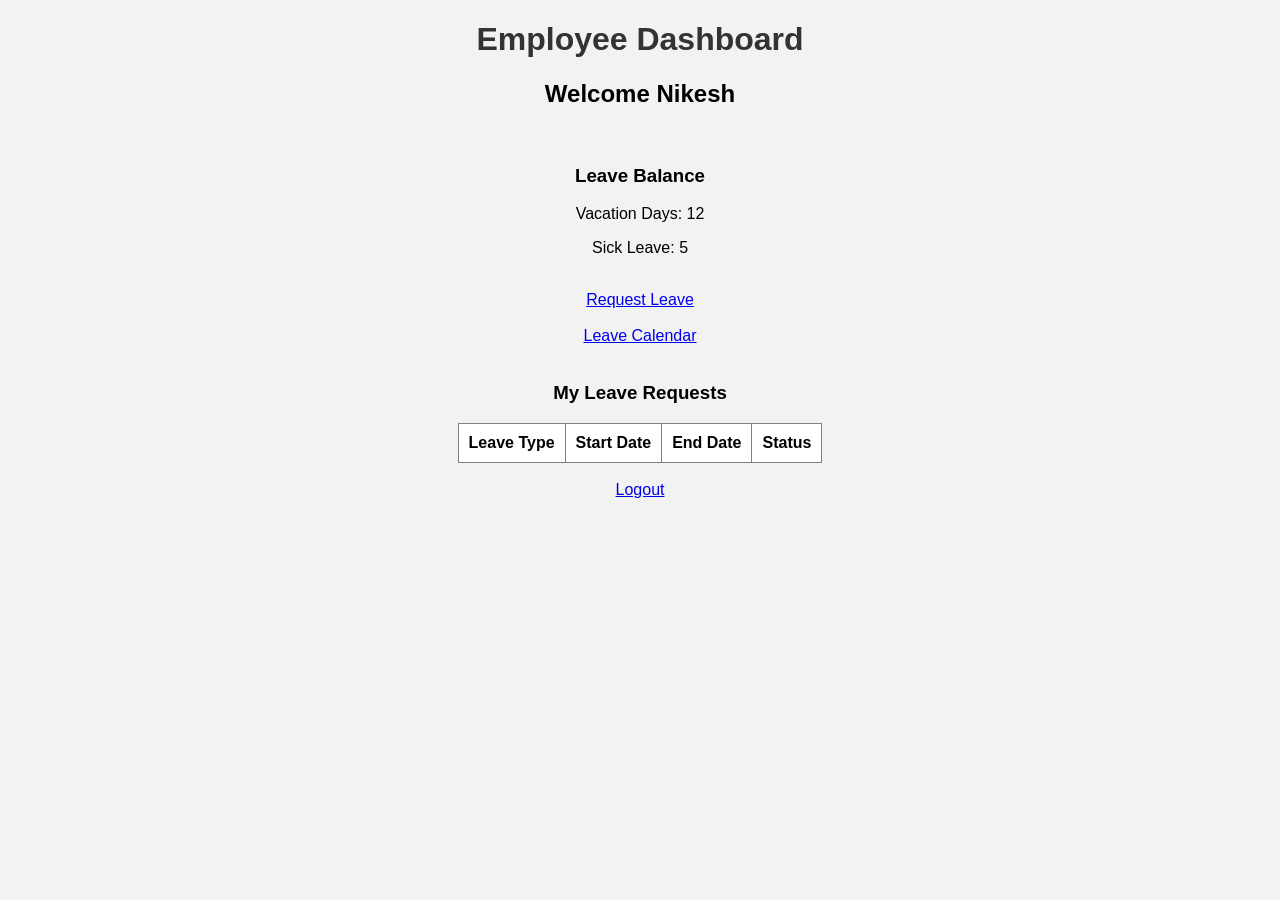
==== employee-dashboard.html @ 50205665 "employee-dashboard.html" ====
<!DOCTYPE html>
<html>

<head>
<title>Employee Dashboard</title>
<link rel="stylesheet" href="style.css">
</head>

<body>

<h1>Employee Dashboard</h1>

<h2>Welcome Nikesh</h2>

<br>

<h3>Leave Balance</h3>

<p id="vacationBalance">Vacation Days: 12</p>
<p id="sickBalance">Sick Leave: 5</p>

<br>

<a href="leave-request.html">Request Leave</a>

<br><br>

<a href="leave-calendar.html">Leave Calendar</a>

<br><br>

<h3>My Leave Requests</h3>

<table border="1" id="myLeaveTable">

<tr>
<th>Leave Type</th>
<th>Start Date</th>
<th>End Date</th>
<th>Status</th>
</tr>

</table>

<br>

<a href="index.html">Logout</a>


<script>

let vacation = 12;
let sick = 5;

let requests = JSON.parse(localStorage.getItem("leaveRequests")) || [];

let table = document.getElementById("myLeaveTable");

requests.forEach(function(req){

let row = table.insertRow();

row.innerHTML =
"<td>"+req.type+"</td>"+
"<td>"+req.start+"</td>"+
"<td>"+req.end+"</td>"+
"<td>"+req.status+"</td>";

});



requests.forEach(function(req){

if(req.status === "Approved"){

let start = new Date(req.start);
let end = new Date(req.end);

let diff = end.getTime() - start.getTime();

let days = Math.ceil(diff / (1000 * 3600 * 24)) + 1;

if(req.type === "Vacation"){
vacation -= days;
}

if(req.type === "Sick Leave"){
sick -= days;
}

}

});



document.getElementById("vacationBalance").innerText =
"Vacation Days: " + vacation;

document.getElementById("sickBalance").innerText =
"Sick Leave: " + sick;

</script>

</body>

</html>
---- style.css ----
body{
font-family: Arial;
background-color:#f2f2f2;
text-align:center;
}

h1{
color:#333;
}

form{
background:white;
padding:20px;
margin:20px auto;
width:300px;
border-radius:10px;
box-shadow:0px 0px 10px gray;
}

input,select,textarea{
width:90%;
padding:8px;
margin-top:5px;
}

button{
padding:10px 20px;
background-color:#007BFF;
color:white;
border:none;
border-radius:5px;
cursor:pointer;
}

button:hover{
background-color:#0056b3;
}

table{
margin:auto;
background:white;
border-collapse:collapse;
}

th,td{
padding:10px;
}
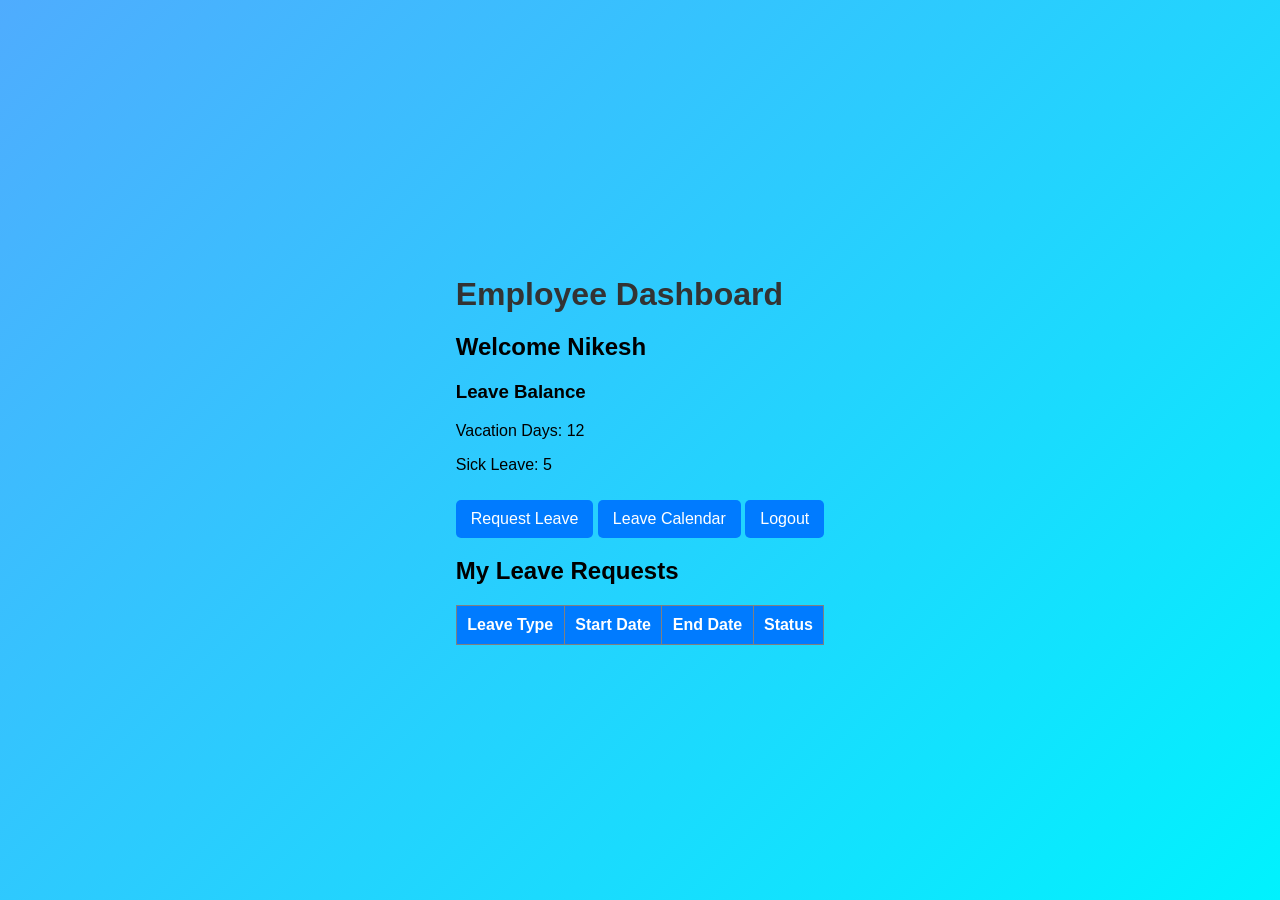
==== commit 179eb36b: "employee-dashboard.html" ====
--- a/employee-dashboard.html
+++ b/employee-dashboard.html
@@ -8,28 +8,29 @@
 
 <body>
 
+<div class="dashboard-container">
+
 <h1>Employee Dashboard</h1>
 
+<div class="top-section">
+
+<div class="welcome-box">
 <h2>Welcome Nikesh</h2>
 
-<br>
-
 <h3>Leave Balance</h3>
-
 <p id="vacationBalance">Vacation Days: 12</p>
 <p id="sickBalance">Sick Leave: 5</p>
+</div>
 
-<br>
+<div class="action-buttons">
+<a href="leave-request.html">Request Leave</a>
+<a href="leave-calendar.html">Leave Calendar</a>
+<a href="index.html">Logout</a>
+</div>
 
-<a href="leave-request.html">Request Leave</a>
+</div>
 
-<br><br>
-
-<a href="leave-calendar.html">Leave Calendar</a>
-
-<br><br>
-
-<h3>My Leave Requests</h3>
+<h2>My Leave Requests</h2>
 
 <table border="1" id="myLeaveTable">
 
@@ -42,9 +43,7 @@
 
 </table>
 
-<br>
-
-<a href="index.html">Logout</a>
+</div>
 
 
 <script>
@@ -69,7 +68,6 @@
 });
 
 
-
 requests.forEach(function(req){
 
 if(req.status === "Approved"){
@@ -79,33 +77,20 @@
 
 let diff = end.getTime() - start.getTime();
 
-let days = Math.ceil(diff / (1000 * 3600 * 24)) + 1;
+let days = Math.ceil(diff/(1000*3600*24))+1;
 
-if(req.type === "Vacation"){
-vacation -= days;
-}
-
-if(req.type === "Sick Leave"){
-sick -= days;
-}
+if(req.type==="Vacation"){vacation-=days}
+if(req.type==="Sick Leave"){sick-=days}
 
 }
 
 });
 
-
-
-document.getElementById("vacationBalance").innerText =
-"Vacation Days: " + vacation;
-
-document.getElementById("sickBalance").innerText =
-"Sick Leave: " + sick;
+document.getElementById("vacationBalance").innerText="Vacation Days: "+vacation;
+document.getElementById("sickBalance").innerText="Sick Leave: "+sick;
 
 </script>
 
 </body>
 
 </html>
-
-
-
--- a/style.css
+++ b/style.css
@@ -1,31 +1,40 @@
 body{
-font-family: Arial;
-background-color:#f2f2f2;
+font-family: Arial, sans-serif;
+margin:0;
+padding:0;
+background: linear-gradient(135deg,#4facfe,#00f2fe);
+height:100vh;
+display:flex;
+justify-content:center;
+align-items:center;
+}
+
+.container{
+background:white;
+width:350px;
+padding:30px;
+border-radius:10px;
+box-shadow:0 8px 20px rgba(0,0,0,0.2);
 text-align:center;
 }
 
 h1{
 color:#333;
+margin-bottom:20px;
 }
 
-form{
-background:white;
-padding:20px;
-margin:20px auto;
-width:300px;
-border-radius:10px;
-box-shadow:0px 0px 10px gray;
-}
-
-input,select,textarea{
-width:90%;
-padding:8px;
-margin-top:5px;
+input{
+width:100%;
+padding:10px;
+margin:10px 0;
+border:1px solid #ccc;
+border-radius:5px;
 }
 
 button{
-padding:10px 20px;
-background-color:#007BFF;
+width:100%;
+padding:10px;
+background:#007bff;
 color:white;
 border:none;
 border-radius:5px;
@@ -33,15 +42,33 @@
 }
 
 button:hover{
-background-color:#0056b3;
+background:#0056b3;
+}
+
+a{
+text-decoration:none;
+color:white;
+background:#007bff;
+padding:10px 15px;
+border-radius:5px;
+display:inline-block;
+margin-top:10px;
 }
 
 table{
-margin:auto;
-background:white;
+width:100%;
 border-collapse:collapse;
+margin-top:20px;
 }
 
-th,td{
+th{
+background:#007bff;
+color:white;
 padding:10px;
-}+}
+
+td{
+padding:10px;
+text-align:center;
+border-bottom:1px solid #ddd;
+}
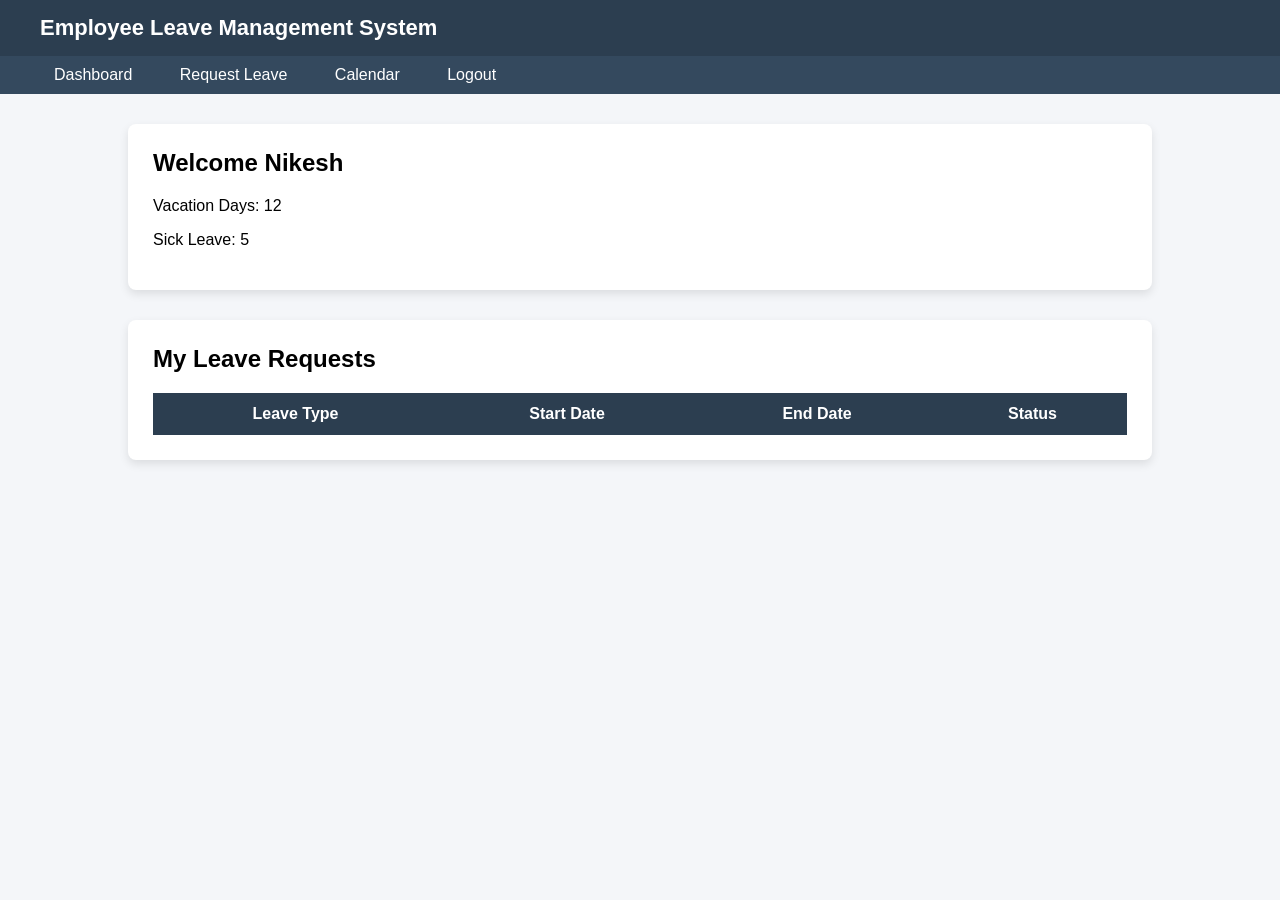
==== commit c7efe2cb: "employee-dashboard.html" ====
--- a/employee-dashboard.html
+++ b/employee-dashboard.html
@@ -8,31 +8,33 @@
 
 <body>
 
-<div class="dashboard-container">
-
-<h1>Employee Dashboard</h1>
-
-<div class="top-section">
-
-<div class="welcome-box">
-<h2>Welcome Nikesh</h2>
-
-<h3>Leave Balance</h3>
-<p id="vacationBalance">Vacation Days: 12</p>
-<p id="sickBalance">Sick Leave: 5</p>
+<div class="header">
+Employee Leave Management System
 </div>
 
-<div class="action-buttons">
+<div class="navbar">
+<a href="employee-dashboard.html">Dashboard</a>
 <a href="leave-request.html">Request Leave</a>
-<a href="leave-calendar.html">Leave Calendar</a>
+<a href="leave-calendar.html">Calendar</a>
 <a href="index.html">Logout</a>
 </div>
 
+<div class="container">
+
+<div class="card">
+
+<h2>Welcome Nikesh</h2>
+
+<p id="vacationBalance">Vacation Days: 12</p>
+<p id="sickBalance">Sick Leave: 5</p>
+
 </div>
+
+<div class="card">
 
 <h2>My Leave Requests</h2>
 
-<table border="1" id="myLeaveTable">
+<table id="myLeaveTable">
 
 <tr>
 <th>Leave Type</th>
@@ -45,51 +47,7 @@
 
 </div>
 
-
-<script>
-
-let vacation = 12;
-let sick = 5;
-
-let requests = JSON.parse(localStorage.getItem("leaveRequests")) || [];
-
-let table = document.getElementById("myLeaveTable");
-
-requests.forEach(function(req){
-
-let row = table.insertRow();
-
-row.innerHTML =
-"<td>"+req.type+"</td>"+
-"<td>"+req.start+"</td>"+
-"<td>"+req.end+"</td>"+
-"<td>"+req.status+"</td>";
-
-});
-
-
-requests.forEach(function(req){
-
-if(req.status === "Approved"){
-
-let start = new Date(req.start);
-let end = new Date(req.end);
-
-let diff = end.getTime() - start.getTime();
-
-let days = Math.ceil(diff/(1000*3600*24))+1;
-
-if(req.type==="Vacation"){vacation-=days}
-if(req.type==="Sick Leave"){sick-=days}
-
-}
-
-});
-
-document.getElementById("vacationBalance").innerText="Vacation Days: "+vacation;
-document.getElementById("sickBalance").innerText="Sick Leave: "+sick;
-
-</script>
+</div>
 
 </body>
 
--- a/style.css
+++ b/style.css
@@ -1,58 +1,71 @@
 body{
-font-family: Arial, sans-serif;
+font-family: "Segoe UI", Arial, sans-serif;
 margin:0;
-padding:0;
-background: linear-gradient(135deg,#4facfe,#00f2fe);
-height:100vh;
-display:flex;
-justify-content:center;
-align-items:center;
+background:#f4f6f9;
+}
+
+.header{
+background:#2c3e50;
+color:white;
+padding:15px 40px;
+font-size:22px;
+font-weight:bold;
+}
+
+.navbar{
+background:#34495e;
+padding:10px 40px;
+}
+
+.navbar a{
+color:white;
+text-decoration:none;
+margin-right:15px;
+padding:8px 14px;
+border-radius:4px;
+}
+
+.navbar a:hover{
+background:#1abc9c;
 }
 
 .container{
-background:white;
-width:350px;
-padding:30px;
-border-radius:10px;
-box-shadow:0 8px 20px rgba(0,0,0,0.2);
-text-align:center;
+width:80%;
+margin:30px auto;
 }
 
-h1{
-color:#333;
-margin-bottom:20px;
+.card{
+background:white;
+padding:25px;
+border-radius:8px;
+box-shadow:0 4px 10px rgba(0,0,0,0.1);
+margin-bottom:30px;
 }
 
-input{
-width:100%;
-padding:10px;
-margin:10px 0;
-border:1px solid #ccc;
-border-radius:5px;
+h2{
+margin-top:0;
 }
 
 button{
-width:100%;
-padding:10px;
-background:#007bff;
+background:#1abc9c;
+border:none;
+padding:10px 20px;
 color:white;
-border:none;
-border-radius:5px;
+border-radius:4px;
 cursor:pointer;
 }
 
 button:hover{
-background:#0056b3;
+background:#16a085;
 }
 
-a{
-text-decoration:none;
-color:white;
-background:#007bff;
-padding:10px 15px;
-border-radius:5px;
-display:inline-block;
-margin-top:10px;
+input,select,textarea{
+width:100%;
+padding:10px;
+margin-top:8px;
+margin-bottom:15px;
+border:1px solid #ccc;
+border-radius:4px;
 }
 
 table{
@@ -62,13 +75,38 @@
 }
 
 th{
-background:#007bff;
+background:#2c3e50;
 color:white;
-padding:10px;
+padding:12px;
 }
 
 td{
 padding:10px;
+border-bottom:1px solid #ddd;
 text-align:center;
-border-bottom:1px solid #ddd;
 }
+
+tr:hover{
+background:#f1f1f1;
+}
+
+.login-page{
+display:flex;
+justify-content:center;
+align-items:center;
+height:100vh;
+background:#2c3e50;
+}
+
+.login-card{
+background:white;
+padding:40px;
+width:320px;
+border-radius:8px;
+box-shadow:0 6px 20px rgba(0,0,0,0.3);
+text-align:center;
+}
+
+.login-card h2{
+margin-bottom:20px;
+}
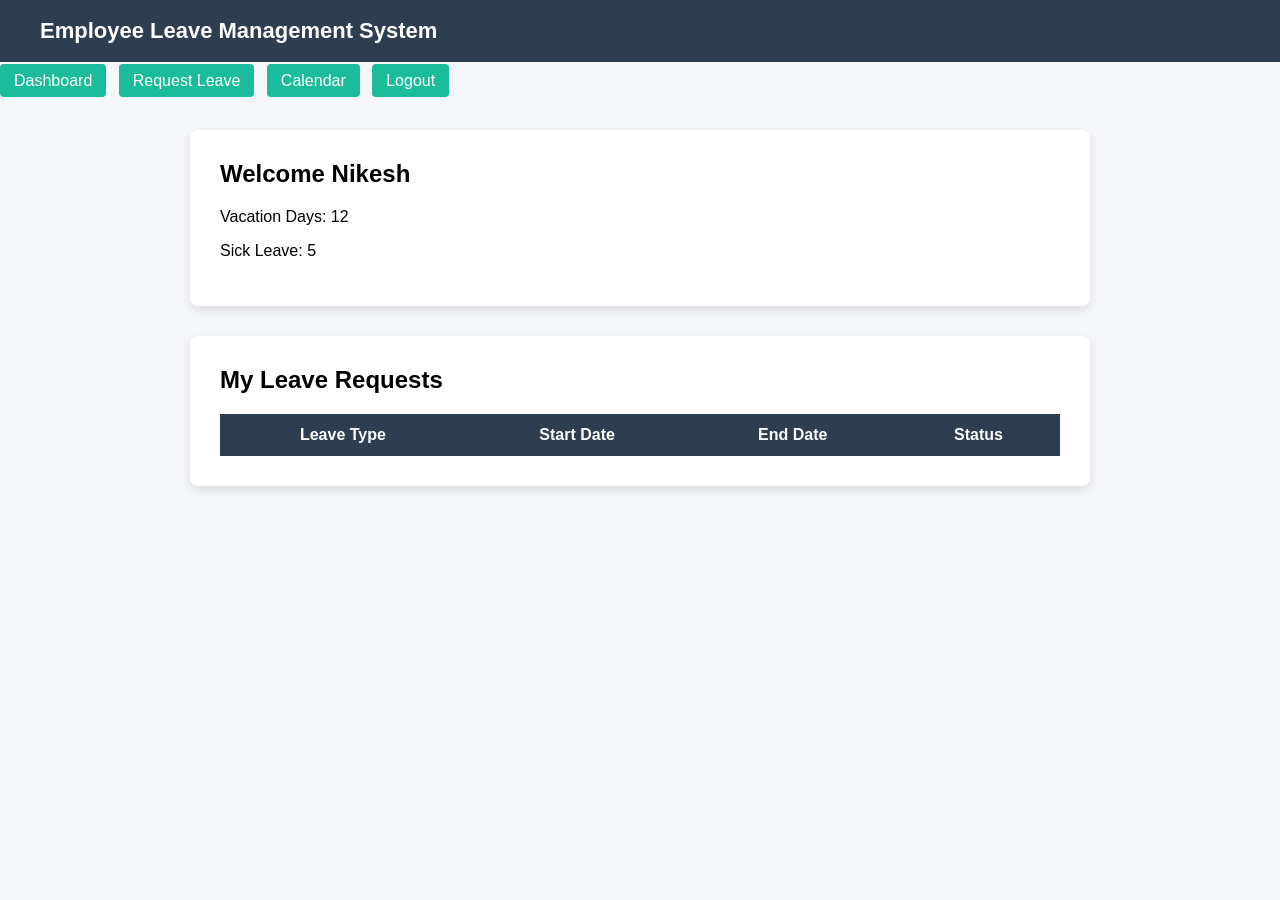
==== commit b5c7daf8: "employee-dashboard.html" ====
--- a/employee-dashboard.html
+++ b/employee-dashboard.html
@@ -48,7 +48,10 @@
 </div>
 
 </div>
-
+<script>
+loadEmployeeDashboard();
+</script>
 </body>
 
 </html>
+
--- a/style.css
+++ b/style.css
@@ -7,50 +7,50 @@
 .header{
 background:#2c3e50;
 color:white;
-padding:15px 40px;
+padding:18px 40px;
 font-size:22px;
 font-weight:bold;
 }
 
-.navbar{
-background:#34495e;
-padding:10px 40px;
-}
-
-.navbar a{
-color:white;
-text-decoration:none;
-margin-right:15px;
-padding:8px 14px;
-border-radius:4px;
-}
-
-.navbar a:hover{
-background:#1abc9c;
-}
-
 .container{
-width:80%;
-margin:30px auto;
+width:900px;
+margin:40px auto;
 }
 
 .card{
 background:white;
-padding:25px;
+padding:30px;
 border-radius:8px;
 box-shadow:0 4px 10px rgba(0,0,0,0.1);
 margin-bottom:30px;
 }
 
-h2{
+h1,h2{
 margin-top:0;
+}
+
+.navbar{
+margin-top:10px;
+}
+
+.navbar a{
+text-decoration:none;
+background:#1abc9c;
+color:white;
+padding:8px 14px;
+border-radius:4px;
+margin-right:8px;
+}
+
+.navbar a:hover{
+background:#16a085;
 }
 
 button{
 background:#1abc9c;
+color:white;
 border:none;
-padding:10px 20px;
-color:white;
+padding:10px 18px;
 border-radius:4px;
 cursor:pointer;
 }
@@ -101,12 +101,8 @@
 .login-card{
 background:white;
 padding:40px;
-width:320px;
+width:340px;
 border-radius:8px;
-box-shadow:0 6px 20px rgba(0,0,0,0.3);
+box-shadow:0 8px 20px rgba(0,0,0,0.3);
 text-align:center;
 }
-
-.login-card h2{
-margin-bottom:20px;
-}
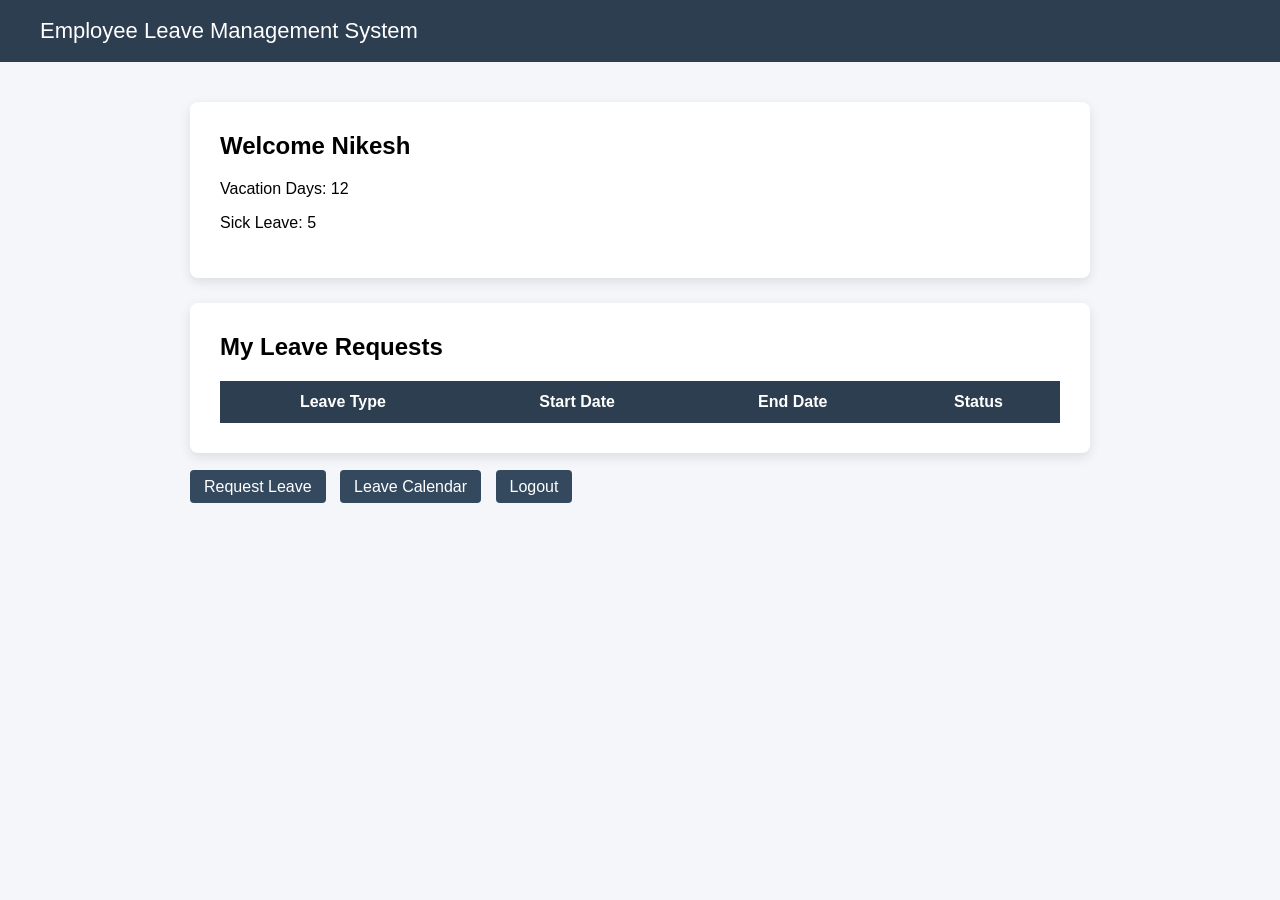
==== commit 160f6c07: "employee-dashboard.html" ====
--- a/employee-dashboard.html
+++ b/employee-dashboard.html
@@ -8,16 +8,7 @@
 
 <body>
 
-<div class="header">
-Employee Leave Management System
-</div>
-
-<div class="navbar">
-<a href="employee-dashboard.html">Dashboard</a>
-<a href="leave-request.html">Request Leave</a>
-<a href="leave-calendar.html">Calendar</a>
-<a href="index.html">Logout</a>
-</div>
+<div class="header">Employee Leave Management System</div>
 
 <div class="container">
 
@@ -47,11 +38,20 @@
 
 </div>
 
+<div class="navbar">
+
+<a href="leave-request.html">Request Leave</a>
+<a href="leave-calendar.html">Leave Calendar</a>
+<a class="logout-btn" href="index.html">Logout</a>
+
 </div>
+
+</div>
+
+<script src="script.js"></script>
 <script>
 loadEmployeeDashboard();
 </script>
+
 </body>
-
 </html>
-
--- a/style.css
+++ b/style.css
@@ -1,5 +1,5 @@
 body{
-font-family: "Segoe UI", Arial, sans-serif;
+font-family:"Segoe UI", Arial;
 margin:0;
 background:#f4f6f9;
 }
@@ -9,7 +9,6 @@
 color:white;
 padding:18px 40px;
 font-size:22px;
-font-weight:bold;
 }
 
 .container{
@@ -21,35 +20,32 @@
 background:white;
 padding:30px;
 border-radius:8px;
-box-shadow:0 4px 10px rgba(0,0,0,0.1);
-margin-bottom:30px;
+box-shadow:0 4px 12px rgba(0,0,0,0.1);
+margin-bottom:25px;
 }
 
 h1,h2{
 margin-top:0;
 }
 
-.navbar{
+label{
+display:block;
 margin-top:10px;
 }
 
-.navbar a{
-text-decoration:none;
-background:#1abc9c;
-color:white;
-padding:8px 14px;
+input,select,textarea{
+width:100%;
+padding:10px;
+margin-top:5px;
+margin-bottom:15px;
+border:1px solid #ccc;
 border-radius:4px;
-margin-right:8px;
-}
-
-.navbar a:hover{
-background:#16a085;
 }
 
 button{
 background:#1abc9c;
+border:none;
 color:white;
-border:none;
 padding:10px 18px;
 border-radius:4px;
 cursor:pointer;
@@ -59,13 +55,21 @@
 background:#16a085;
 }
 
-input,select,textarea{
-width:100%;
-padding:10px;
-margin-top:8px;
-margin-bottom:15px;
-border:1px solid #ccc;
+.navbar{
+margin-top:15px;
+}
+
+.navbar a{
+text-decoration:none;
+background:#34495e;
+color:white;
+padding:8px 14px;
 border-radius:4px;
+margin-right:10px;
+}
+
+.logout-btn{
+background:#e74c3c;
 }
 
 table{
@@ -86,8 +90,28 @@
 text-align:center;
 }
 
-tr:hover{
-background:#f1f1f1;
+.landing{
+display:flex;
+justify-content:center;
+align-items:center;
+height:100vh;
+background:#2c3e50;
+}
+
+.landing-card{
+background:white;
+padding:50px;
+width:500px;
+text-align:center;
+border-radius:8px;
+}
+
+.primary-btn{
+background:#1abc9c;
+color:white;
+padding:12px 20px;
+border-radius:5px;
+text-decoration:none;
 }
 
 .login-page{
@@ -101,8 +125,7 @@
 .login-card{
 background:white;
 padding:40px;
-width:340px;
+width:320px;
 border-radius:8px;
-box-shadow:0 8px 20px rgba(0,0,0,0.3);
 text-align:center;
 }
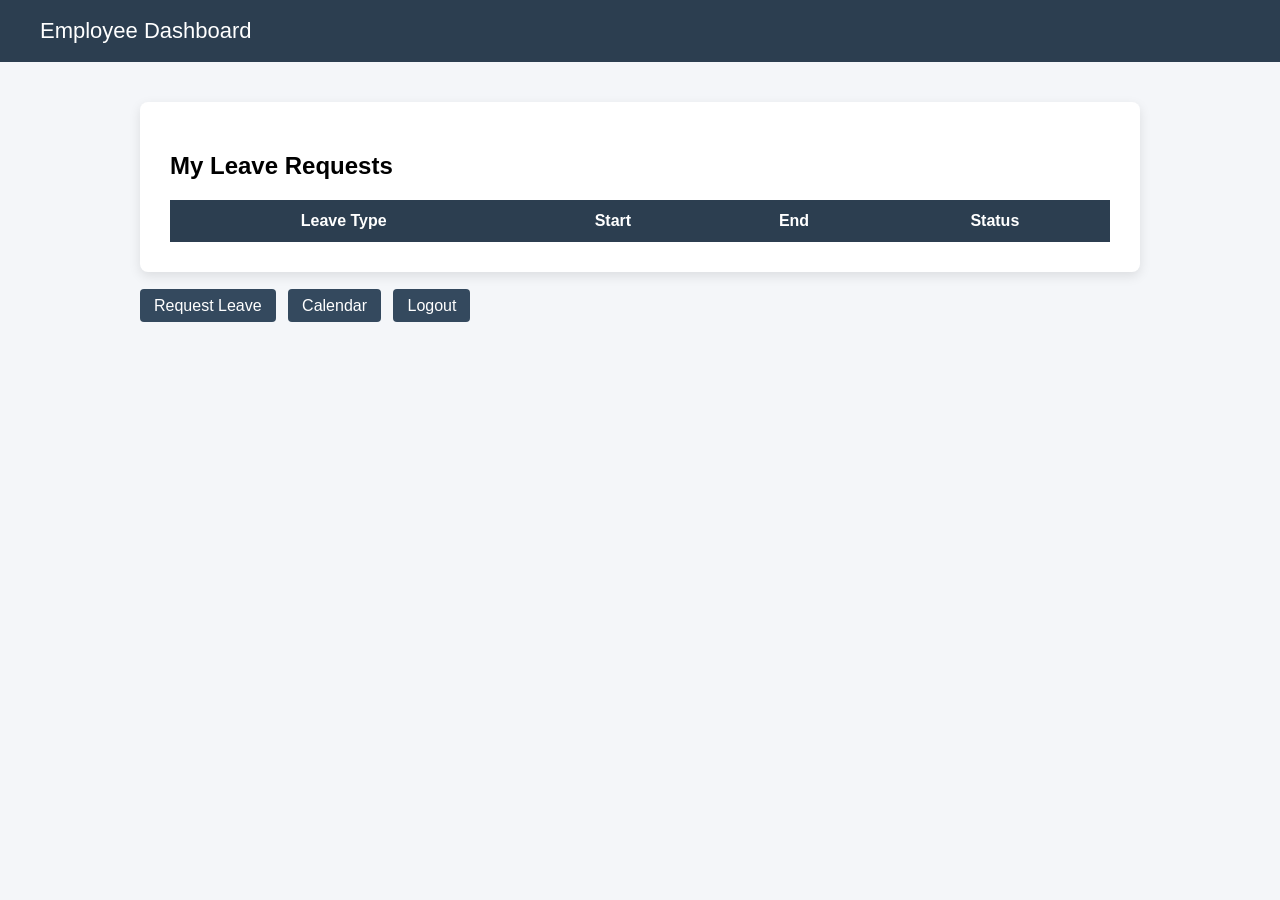
==== commit a8a6025f: "employee-dashboard.html" ====
--- a/employee-dashboard.html
+++ b/employee-dashboard.html
@@ -8,18 +8,9 @@
 
 <body>
 
-<div class="header">Employee Leave Management System</div>
+<div class="header">Employee Dashboard</div>
 
 <div class="container">
-
-<div class="card">
-
-<h2>Welcome Nikesh</h2>
-
-<p id="vacationBalance">Vacation Days: 12</p>
-<p id="sickBalance">Sick Leave: 5</p>
-
-</div>
 
 <div class="card">
 
@@ -29,8 +20,8 @@
 
 <tr>
 <th>Leave Type</th>
-<th>Start Date</th>
-<th>End Date</th>
+<th>Start</th>
+<th>End</th>
 <th>Status</th>
 </tr>
 
@@ -41,7 +32,7 @@
 <div class="navbar">
 
 <a href="leave-request.html">Request Leave</a>
-<a href="leave-calendar.html">Leave Calendar</a>
+<a href="leave-calendar.html">Calendar</a>
 <a class="logout-btn" href="index.html">Logout</a>
 
 </div>
@@ -49,6 +40,7 @@
 </div>
 
 <script src="script.js"></script>
+
 <script>
 loadEmployeeDashboard();
 </script>
--- a/style.css
+++ b/style.css
@@ -1,5 +1,5 @@
 body{
-font-family:"Segoe UI", Arial;
+font-family:"Segoe UI",Arial;
 margin:0;
 background:#f4f6f9;
 }
@@ -12,7 +12,7 @@
 }
 
 .container{
-width:900px;
+width:1000px;
 margin:40px auto;
 }
 
@@ -22,15 +22,6 @@
 border-radius:8px;
 box-shadow:0 4px 12px rgba(0,0,0,0.1);
 margin-bottom:25px;
-}
-
-h1,h2{
-margin-top:0;
-}
-
-label{
-display:block;
-margin-top:10px;
 }
 
 input,select,textarea{
@@ -44,9 +35,9 @@
 
 button{
 background:#1abc9c;
+color:white;
 border:none;
-color:white;
-padding:10px 18px;
+padding:10px 20px;
 border-radius:4px;
 cursor:pointer;
 }
@@ -55,17 +46,13 @@
 background:#16a085;
 }
 
-.navbar{
-margin-top:15px;
-}
-
 .navbar a{
-text-decoration:none;
 background:#34495e;
 color:white;
 padding:8px 14px;
+text-decoration:none;
 border-radius:4px;
-margin-right:10px;
+margin-right:8px;
 }
 
 .logout-btn{
@@ -90,6 +77,22 @@
 text-align:center;
 }
 
+.login-page{
+display:flex;
+justify-content:center;
+align-items:center;
+height:100vh;
+background:#2c3e50;
+}
+
+.login-card{
+background:white;
+padding:40px;
+width:340px;
+border-radius:8px;
+text-align:center;
+}
+
 .landing{
 display:flex;
 justify-content:center;
@@ -102,8 +105,8 @@
 background:white;
 padding:50px;
 width:500px;
+border-radius:8px;
 text-align:center;
-border-radius:8px;
 }
 
 .primary-btn{
@@ -113,19 +116,3 @@
 border-radius:5px;
 text-decoration:none;
 }
-
-.login-page{
-display:flex;
-justify-content:center;
-align-items:center;
-height:100vh;
-background:#2c3e50;
-}
-
-.login-card{
-background:white;
-padding:40px;
-width:320px;
-border-radius:8px;
-text-align:center;
-}
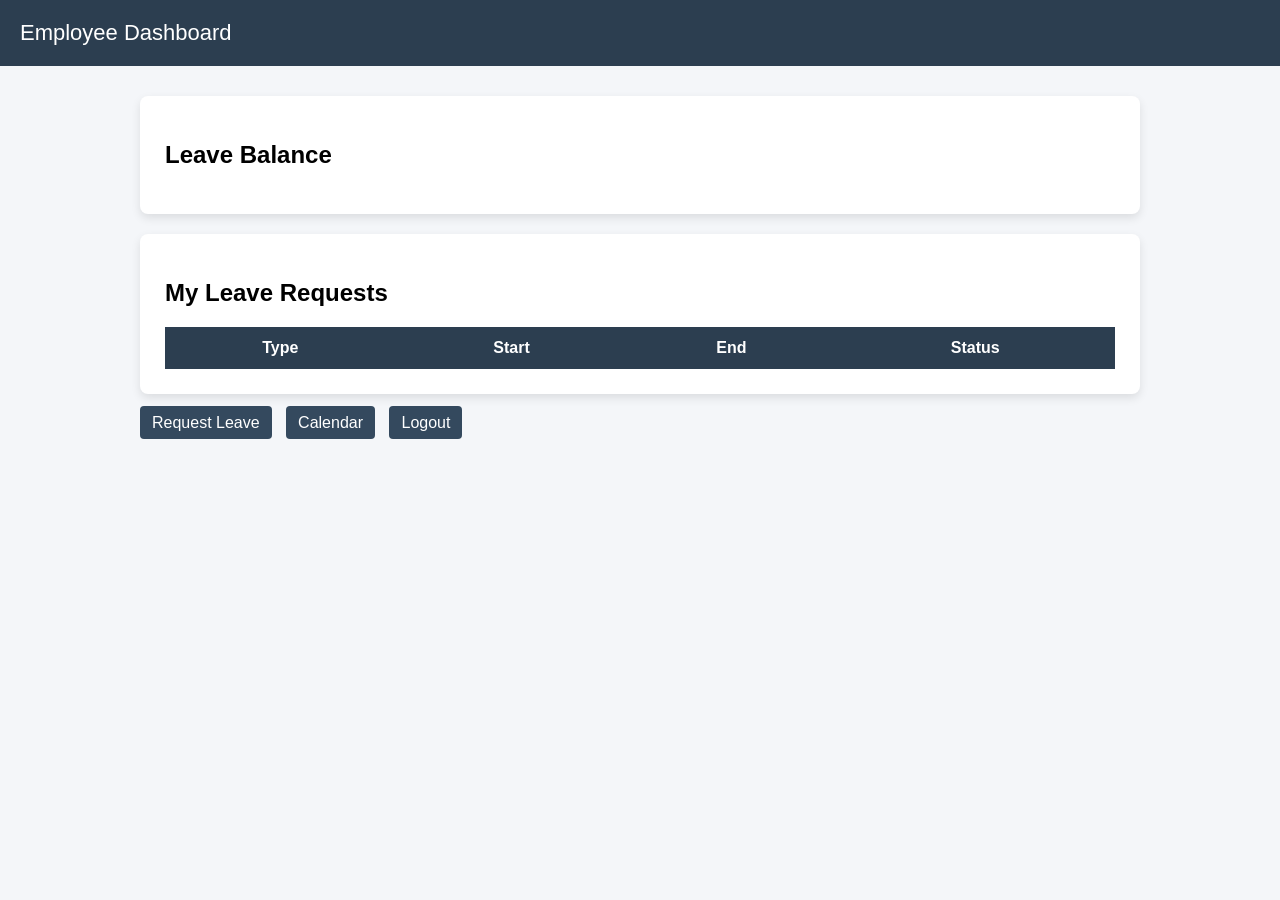
==== commit 5c2df825: "employee-dashboard.html" ====
--- a/employee-dashboard.html
+++ b/employee-dashboard.html
@@ -14,12 +14,22 @@
 
 <div class="card">
 
+<h2>Leave Balance</h2>
+
+<p id="vacation"></p>
+<p id="sick"></p>
+<p id="casual"></p>
+
+</div>
+
+<div class="card">
+
 <h2>My Leave Requests</h2>
 
 <table id="myLeaveTable">
 
 <tr>
-<th>Leave Type</th>
+<th>Type</th>
 <th>Start</th>
 <th>End</th>
 <th>Status</th>
@@ -33,14 +43,13 @@
 
 <a href="leave-request.html">Request Leave</a>
 <a href="leave-calendar.html">Calendar</a>
-<a class="logout-btn" href="index.html">Logout</a>
+<a class="logout" href="index.html">Logout</a>
 
 </div>
 
 </div>
 
 <script src="script.js"></script>
-
 <script>
 loadEmployeeDashboard();
 </script>
--- a/style.css
+++ b/style.css
@@ -1,5 +1,5 @@
 body{
-font-family:"Segoe UI",Arial;
+font-family:Arial;
 margin:0;
 background:#f4f6f9;
 }
@@ -7,21 +7,21 @@
 .header{
 background:#2c3e50;
 color:white;
-padding:18px 40px;
+padding:20px;
 font-size:22px;
 }
 
 .container{
 width:1000px;
-margin:40px auto;
+margin:30px auto;
 }
 
 .card{
 background:white;
-padding:30px;
+padding:25px;
 border-radius:8px;
-box-shadow:0 4px 12px rgba(0,0,0,0.1);
-margin-bottom:25px;
+box-shadow:0 4px 10px rgba(0,0,0,0.1);
+margin-bottom:20px;
 }
 
 input,select,textarea{
@@ -46,19 +46,6 @@
 background:#16a085;
 }
 
-.navbar a{
-background:#34495e;
-color:white;
-padding:8px 14px;
-text-decoration:none;
-border-radius:4px;
-margin-right:8px;
-}
-
-.logout-btn{
-background:#e74c3c;
-}
-
 table{
 width:100%;
 border-collapse:collapse;
@@ -77,6 +64,19 @@
 text-align:center;
 }
 
+.navbar a{
+background:#34495e;
+color:white;
+padding:8px 12px;
+text-decoration:none;
+margin-right:10px;
+border-radius:4px;
+}
+
+.logout{
+background:#e74c3c;
+}
+
 .login-page{
 display:flex;
 justify-content:center;
@@ -88,31 +88,7 @@
 .login-card{
 background:white;
 padding:40px;
-width:340px;
+width:350px;
 border-radius:8px;
 text-align:center;
 }
-
-.landing{
-display:flex;
-justify-content:center;
-align-items:center;
-height:100vh;
-background:#2c3e50;
-}
-
-.landing-card{
-background:white;
-padding:50px;
-width:500px;
-border-radius:8px;
-text-align:center;
-}
-
-.primary-btn{
-background:#1abc9c;
-color:white;
-padding:12px 20px;
-border-radius:5px;
-text-decoration:none;
-}
